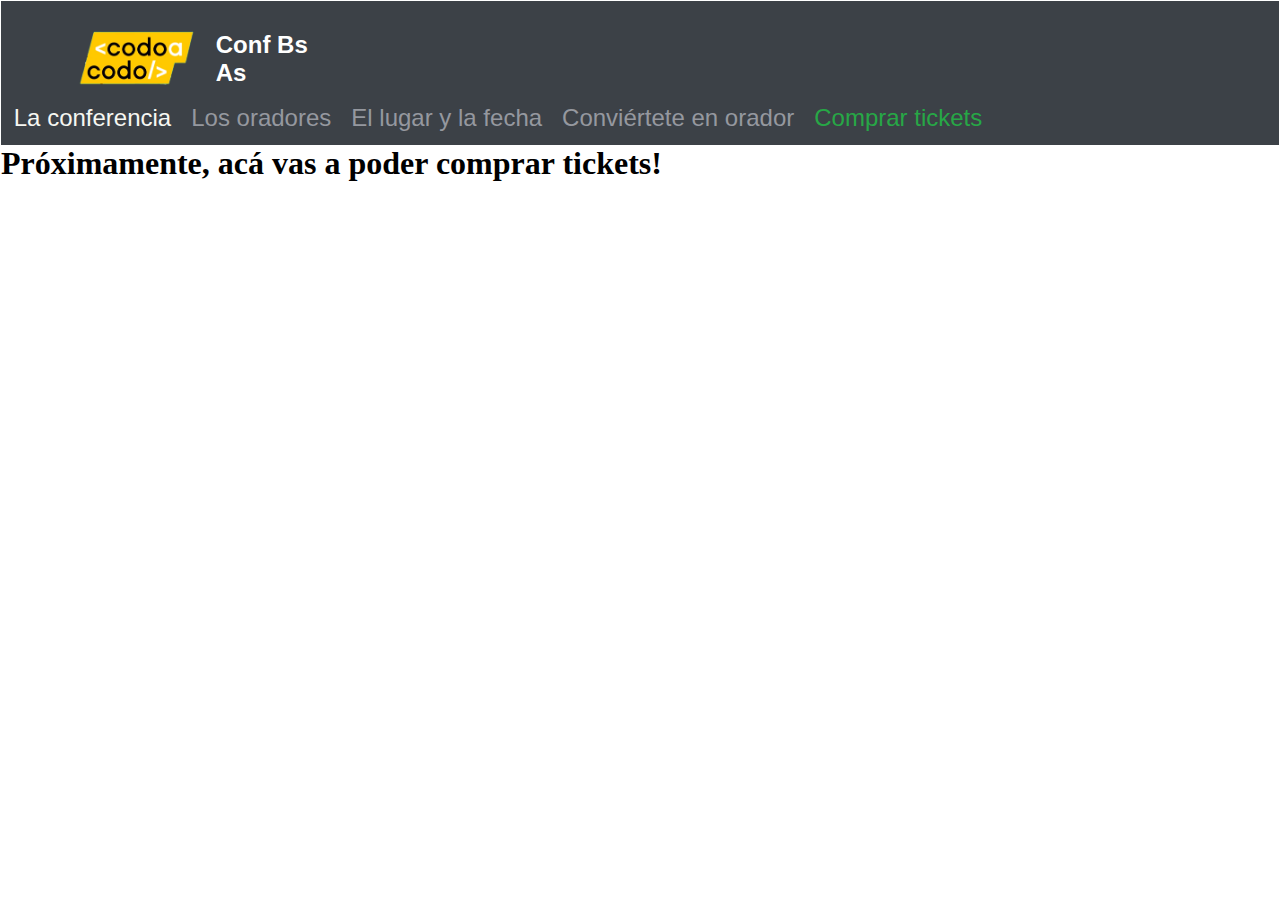
==== pages/tickets.html @ 78c678d3 "Mi Proyecto de Codo a codo" ====
<!DOCTYPE html>
<html lang="es">
<head>
    <meta charset="UTF-8">
    <meta http-equiv="X-UA-Compatible" content="IE=edge">
    <meta name="viewport" content="width=device-width, initial-scale=1.0">
    <title>Proyecto Integrador front | Andrea Leal Denis</title>
    <link rel="shortcut icon" href="favicon.ico" type="image/x-icon">
    <link rel="stylesheet" href="../css/estilos.css">
</head>
<body>
    <header class="header">
        <div class="header_navegador">
            <div class="header_contenedorLogo">
                <a class="header_contenedorLogo_anclaLogo" href="../index.html">
                    <img class="header_contenedorLogo_anclaLogo_img" src="../assets/img/codoacodo.png" alt="Logo Codo a Codo 4.0" loading="lazy" >
                </a>
                <h2 class="header_contenedorLogo">Conf Bs As</h2>
            </div>
            <div>
                <nav class="header_nav">
                    <ul class="header_nav_ul">
                        <li class="header_nav_ul_li"><a class="header_nav_ul_li_a itemBlanco" href="../index.html">La conferencia</a></li>
                        <li class="header_nav_ul_li"><a class="header_nav_ul_li_a itemGris" href="../index.html">Los oradores</a></li>
                        <li class="header_nav_ul_li"><a class="header_nav_ul_li_a itemGris" href="../index.html">El lugar y la fecha</a></li>
                        <li class="header_nav_ul_li"><a class="header_nav_ul_li_a itemGris" href="../index.html">Conviértete en orador</a></li>
                        <li class="header_nav_ul_li"><a class="header_nav_ul_li_a itemVerde" href="#">Comprar tickets</a></li>
                    </ul>
                </nav>
            </div>
        </div>
    <main>
       <section>
        <h1>Próximamente, acá vas a poder comprar tickets!</h1>
       </section>
    </main>
    <footer>

    </footer>
    
</body>
</html>
---- css/estilos.css ----
*{
    margin: 0;
    padding: 0;
    box-sizing: border-box;
}
body{
    margin: 1px;
}
.itemBlanco{
    color: rgb(246, 247, 242);
}
.itemGris{
    color: rgb(149, 152, 159);
}
.itemVerde{
    color: rgb(39, 167, 70);
}
.header_navegador{
    padding: 1% 7% 1% 1%;
    background-color: rgb(60, 65, 71);
    display: flex;
    flex-direction: row;
    justify-content: space-between;
    align-items: center;
    flex-wrap: wrap;
}
.header_contenedorLogo{
    width: 30%;
    display: flex;
    justify-content: center;
    align-items: center;
}
.header_contenedorLogo_anclaLogo{
    color: white;
    font-family:'Lucida Sans', 'Lucida Sans Regular', 'Lucida Grande', 'Lucida Sans Unicode', Geneva, Verdana, sans-serif;
    display: flex;
    justify-content: center;
    align-items: center;
    flex-wrap: wrap;
}
.header_contenedorLogo_anclaLogo_img{
    width: 100%;
    height: 10vh;
}
.header_contenedorLogo h2{
    color: white;
    font-size: 1.5rem;
    font-family: 'Lucida Sans', 'Lucida Sans Regular', 'Lucida Grande', 'Lucida Sans Unicode', Geneva, Verdana, sans-serif;
}
.header_nav{
    display: flex;
}
.header_nav_ul{
    list-style: none;
    margin: 0;
    padding: 0;
    display: flex;
    align-items: center;
    text-decoration: none;
    font-size: 1.2rem;
}
.header_nav_ul_li{
    padding-right: 20px;
    font-size: 1.5rem;
    font-family: 'Lucida Sans', 'Lucida Sans Regular', 'Lucida Grande', 'Lucida Sans Unicode', Geneva, Verdana, sans-serif;
}
.header_nav_ul_li_a{
    text-decoration: none;
}
.header_section{
    height: 80vh;
    color: white;
    font-size: 1rem;
    font-family: 'Lucida Sans', 'Lucida Sans Regular', 'Lucida Grande', 'Lucida Sans Unicode', Geneva, Verdana, sans-serif;
    background: linear-gradient(to right top, #00000080, #00000080), url(../assets/img/ba1.jpg);
    background-size: cover;
    background-repeat: no-repeat;
    background-position: center;
    text-align: right;
    font-weight: bolder;
    font-size: 1.3rem;
}
.header_section_div{
    padding-top: 15% ;
    margin-right: 8%;
    margin-left: 50%;
}
.header_section_parrafo{
    margin-top: 1%;
    margin-bottom: 1%;
    text-align: justify right;
    line-height: 1.6;    
}
.header_section_div h1{
    font-size: 2.5rem;
}
.cajaConferencia{
    width: 100%;
    height: 10vh;
    padding-top: 2%;
}
.botones_cajaConferencia{
    width: 100%;
    height: 70%;
    display: flex;
    flex-direction: row;
    flex-wrap: wrap;
    justify-content: space-between;
}
.orador{
    padding: 2%;
    border: 1px solid rgba(255, 255, 255, 0.774);
    border-radius: 5px
}
.padOrador{
    margin-left: 43%;
}
.tickets{
    padding: 2%;
    background-color: rgb(41, 167, 68);
    border-radius: 5px;
}
.header_section a{
    text-decoration: none;
    color: white;
}
.main_oradores_div{
   text-align: center;
   margin-top: 10px ;
   margin-bottom: 10px;
   font-family: 'Lucida Sans', 'Lucida Sans Regular', 'Lucida Grande', 'Lucida Sans Unicode', Geneva, Verdana, sans-serif;
}
.main_oradores h2{
    font-size: 2.3rem;
}
.main_oradores_tituloPequeño{
    padding-bottom: 10px;
    font-size: 1rem;
    font-weight: 200;
}
.main_oradores_cards{
    height: 100%;
    display: flex;
    flex-direction: row;    
    flex-wrap:wrap;
    align-content: center;
    gap:40px;
    justify-content: center;    
    padding-bottom: 40px;    
}
.cards{    
    background-color: rgb(252, 252, 252);
    border: 1px solid rgb(190, 182, 182);
    width: 23%;
    height: 95%;
    display: flex;
    flex-direction: column;    
}
.cards img{
    width: 100%;
    height: 58%;
    object-fit:cover;
}
.botonesOradores{
    padding: 5%;
    padding-top: 8%;
    padding-bottom: 1%;    
}
.botonesOradores a{
    text-decoration: none;
    padding: 2.5px;
    border-radius: 5px;
    font-weight: bold;
    text-align: left;
}
.botonJavascript{
    background-color: rgb(254, 193, 6) ;
    color: black;
}
.botonReact{
    background-color: rgb(23, 162, 185);
    color: white;
}
.botonNegocios{
    background-color: rgb(108, 117, 124);
    color: white;
}
.botonStartup{
    background-color: rgb(220, 54, 68);
    color: white;
}
.descripcionOradores{    
    padding: 0 2% 5% 5%;
    font-family: 'Lucida Sans', 'Lucida Sans Regular', 'Lucida Grande', 'Lucida Sans Unicode', Geneva, Verdana, sans-serif;
}
.descripcionOradores h3{
    font-size: 1.3rem;
    padding-bottom: 4%;
}
.descripcionOradores p{
    font-size: 1rem;
    line-height: 1.8;
    text-align: justify center;
}
.main_sectionPrincipal_contenedorFlexible{
    height: 60vh;
    background-color: #1d5271;
    display: flex;
    flex-direction: row
}
.main_sectionPrincipal_contenedorFlexible_contenedorImg{
    width: 50%;
    height: 60vh;
    background-image: url(../assets/img/honolulu.jpg);
    background-position: center;
    background-size: cover;
    background-repeat: no-repeat;
    border: 1px solid white;
}
.main_sectionPrincipal_contenedorTexto{
    background-color: rgb(53, 58, 64);
    width: 50%;
    height: 60vh;
    padding-top: 1%;
    padding-left: 1%;
    text-align: left;
    display: flex;
    flex-direction: column;
    align-items:flex-start; 
    line-height: 1.5;
    font-family: 'Lucida Sans', 'Lucida Sans Regular', 'Lucida Grande', 'Lucida Sans Unicode', Geneva, Verdana, sans-serif;
    border: 0.1px solid white;
}
.main_sectionPrincipal_contenedorTexto h2{    
    padding-bottom: 2%;
    font-size: 2rem;    
    margin-top: 2.5px;    
}
.main_sectionPrincipal_contenedorTexto p{
    padding-right: 1%;
    padding-bottom: 2%;
    font-size: 1rem;
    line-height: 1.8;
}
.main_sectionPrincipal_contenedorTexto a{
    padding: 0.5%;
    text-decoration: none;
    border: 1px solid white;
    border-radius: 5px;
}
#formularioOrador{
    height: 45vh;
    display: flex;
    flex-direction: column;
    flex-wrap: wrap;
    align-content: center;
}
.contenedorFlex_formulario{    
    width: 50%;
    height: 64%;
}
.formulario_titulo{    
    padding: 2%;
    text-align: center;
    margin-top: 10px ;
    font-family: 'Lucida Sans', 'Lucida Sans Regular', 'Lucida Grande', 'Lucida Sans Unicode', Geneva, Verdana, sans-serif;
}
.formularioOrador_tituloPequeño{
    padding-bottom: 8px;
    font-size: 1rem;
    font-weight: 200;
}
.formulario_titulo h2{
    font-size: 2.3rem;
}
.subrayadoPuntitos{
    border-bottom: 2px dotted black;
}
.formulario_titulo P{
    padding-top: 2%;
    font-size: 1.2rem;
}
.formularioInput{
    height: 97%;
    display: flex;
}
.cajaForm{    
    width: 100%;
    height: 90%;
    font-family: 'Lucida Sans', 'Lucida Sans Regular', 'Lucida Grande', 'Lucida Sans Unicode', Geneva, Verdana, sans-serif;
}
.parrafoForm{
    padding-top: 1%;
    font-size: 1rem;
}
.inputName{
    height: 15%;
    display: flex;
    flex-wrap: wrap;
    justify-content: space-between;
}
.inputName input{
    padding: 1%;
    width: 48%;
    height: 100%;
    font-size: 1rem;   
    border: 1px solid gray;    
    border-radius: 5px; 
}
.text_area{    
    padding-top: 2%;
    display: flex;
    width: 100%;
    height: 50%;
    flex-direction: column;   
}
.text_area textarea{
    padding-top: 2%;
    padding-left: 2%;
    font-size: 1.2rem;
    border: 1px solid gray;
    border-radius: 5px;  
}
.submit{
    padding-top: 2%;
} 
.submit input{
    background-color: rgb(150, 201, 62) ;
    width: 100%;
    height: 5vh;
    border: 1px solid transparent;
    border-radius: 5px;
    font-size: 1.5rem;    
    color: white;
    font-weight: 600;
    cursor: pointer;
}
.footer{
    height: 10%;
    background: linear-gradient(to right, #1c3643, #1c3d4e, #1c4459, #1c4b65, #1d5271);
}
.footer_nav_ul{
    height: 13vh;
    padding-left: 10%;
    padding-right: 10%;
    list-style: none;
    display: flex;
    justify-content: space-evenly;
    align-items: center;
    text-decoration: none;
    font-size: 1.2rem;
    font-family: 'Lucida Sans', 'Lucida Sans Regular', 'Lucida Grande', 'Lucida Sans Unicode', Geneva, Verdana, sans-serif;
}
.footer_nav_ul_li_a{
    color: white;
    text-decoration: none;
}
@media screen and (min-width: 0) and (max-width:991px){
    .header_contenedorLogo{
        flex-direction: column;
    }    
    .header_nav_ul{
        flex-direction: column;
    }
    .header_section{
        height: 100vh;
    }
    .header_section_parrafo{
        width: 100%;
        height: 50%;
        font-size: 1rem;
        text-align: justify;
    } 
    .header_section_div h1{
        font-size: 2rem;
    }
    .cajaConferencia{
        width: 100%;
        height: 10vh;
        padding-top: 2%;
    }
        .main_oradores_cards{
        flex-direction: column;         
    }
    .cards{
        flex-direction: column;        
    }
    .main_sectionPrincipal_contenedorFlexible{
        flex-direction: column-reverse;
    }
    .main_sectionPrincipal_contenedorFlexible_contenedorImg{
        width: 100%;
        height: 50vh;
    }
    .main_sectionPrincipal_contenedorTexto{
        width: 100%;
        height: 50vh;       
    }
    #formularioOrador{
        height: 80vh;        
    }
    .footer{
        height: 40vh;
    }
    .footer_nav_ul{
        margin-top: 5vh;
        padding-top: 20vh;        
        flex-direction: column;  
    }          
}
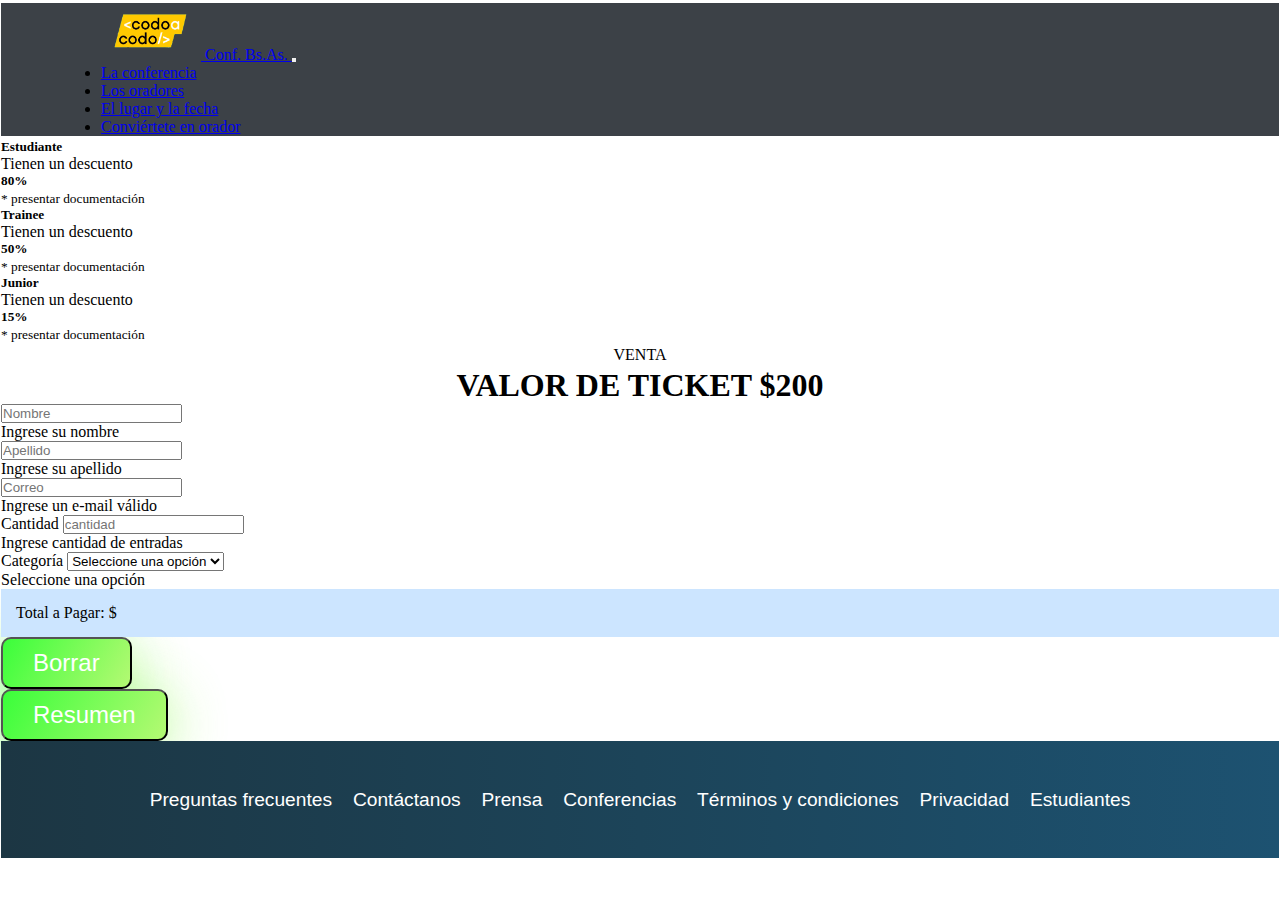
==== commit e9ec3f37: "Proyecto con JavaScript" ====
--- a/pages/tickets.html
+++ b/pages/tickets.html
@@ -5,38 +5,156 @@
     <meta http-equiv="X-UA-Compatible" content="IE=edge">
     <meta name="viewport" content="width=device-width, initial-scale=1.0">
     <title>Proyecto Integrador front | Andrea Leal Denis</title>
-    <link rel="shortcut icon" href="favicon.ico" type="image/x-icon">
+    <link rel="shortcut icon" href="../favicon.ico" type="image/x-icon">
+    <link href="https://cdn.jsdelivr.net/npm/bootstrap@5.0.2/dist/css/bootstrap.min.css" rel="stylesheet" integrity="sha384-EVSTQN3/azprG1Anm3QDgpJLIm9Nao0Yz1ztcQTwFspd3yD65VohhpuuCOmLASjC" crossorigin="anonymous">
     <link rel="stylesheet" href="../css/estilos.css">
 </head>
 <body>
     <header class="header">
-        <div class="header_navegador">
-            <div class="header_contenedorLogo">
-                <a class="header_contenedorLogo_anclaLogo" href="../index.html">
-                    <img class="header_contenedorLogo_anclaLogo_img" src="../assets/img/codoacodo.png" alt="Logo Codo a Codo 4.0" loading="lazy" >
+        <nav class="navbar navbar-expand-lg navbar-dark grisNav">
+            <div class="container-fluid navFluid">
+                <a class="navbar-brand" href="../index.html">
+                    <img class="changeNav" src="../assets/img/codoacodo.png" alt="Logo Codo a Codo 4.0" loading="lazy"> 
+                    Conf. Bs.As.
                 </a>
-                <h2 class="header_contenedorLogo">Conf Bs As</h2>
+                <button class="navbar-toggler" type="button" data-bs-toggle="collapse" data-bs-target="#navbarSupportedContent" aria-controls="navbarSupportedContent" aria-expanded="false" aria-label="Toggle navigation">
+                    <span class="navbar-toggler-icon"></span>
+                </button>
+                <div class="collapse navbar-collapse" id="navbarSupportedContent">
+                    <ul class="navbar-nav me-auto mb-2 mb-lg-0 justify-content-end w-100">
+                        <li class="nav-item">
+                            <a class="nav-link active" aria-current="page" href="../index.html">La conferencia</a>
+                        </li>
+                        <li class="nav-item">
+                            <a class="nav-link" href="../index.html#oradores">Los oradores</a>
+                        </li>
+                        <li class="nav-item">
+                            <a class="nav-link" href="../index.html#lugarFecha">El lugar y la fecha</a>
+                        </li>
+                        <li class="nav-item">
+                            <a class="nav-link" href="../index.html#formularioOrador">Conviértete en orador</a>
+                        </li>                                 
+                    </ul>                
+                </div>
             </div>
-            <div>
-                <nav class="header_nav">
-                    <ul class="header_nav_ul">
-                        <li class="header_nav_ul_li"><a class="header_nav_ul_li_a itemBlanco" href="../index.html">La conferencia</a></li>
-                        <li class="header_nav_ul_li"><a class="header_nav_ul_li_a itemGris" href="../index.html">Los oradores</a></li>
-                        <li class="header_nav_ul_li"><a class="header_nav_ul_li_a itemGris" href="../index.html">El lugar y la fecha</a></li>
-                        <li class="header_nav_ul_li"><a class="header_nav_ul_li_a itemGris" href="../index.html">Conviértete en orador</a></li>
-                        <li class="header_nav_ul_li"><a class="header_nav_ul_li_a itemVerde" href="#">Comprar tickets</a></li>
-                    </ul>
-                </nav>
+        </nav>
+    </header>
+    <main>
+            <div class="d-flex col-12 justify-content-center container mt-5">
+                <div class="card me-2 border-2 border-primary text-center animacionBorde_1">
+                    <div class="card-body ">
+                        <h5 class="card-title">Estudiante</h5>
+                        <p class="card-text">Tienen un descuento</p>
+                        <h5 class="card-title">80%</h5>
+                        <p class="card-text"><small class="text-muted">* presentar documentación</small></p>
+                    </div>
+                </div>
+                <div class="card me-2 border-2 border-info text-center animacionBorde_2">
+                    <div class="card-body">
+                        <h5 class="card-title">Trainee</h5>
+                        <p class="card-text">Tienen un descuento</p>
+                        <h5 class="card-title">50%</h5>
+                        <p class="card-text"><small class="text-muted">* presentar documentación</small></p>
+                    </div>
+                </div>
+                <div class="card border-2 border-warning text-center animacionBorde_3">
+                    <div class="card-body">
+                        <h5 class="card-title">Junior</h5>
+                        <p class="card-text">Tienen un descuento</p>
+                        <h5 class="card-title">15%</h5>
+                        <p class="card-text"><small class="text-muted">* presentar documentación</small></p>
+                    </div>
+                </div>
+            </div>  
+        <section  class="container">
+            <div class="texto_form mt-4">
+                <h2>VENTA</h2>
+                <h1>VALOR DE TICKET $200</h1>
             </div>
-        </div>
-    <main>
-       <section>
-        <h1>Próximamente, acá vas a poder comprar tickets!</h1>
-       </section>
-    </main>
-    <footer>
+            <div class="d-flex col-md-6 container">
+                <form action="" class="row g-3 needs-validation mt-3" >
+                    <div class="col-md-6">
+                      <input type="text" class="form-control" id="nombre" placeholder="Nombre" required>                        
+                      <div class="invalid-feedback" id="errorNombre">
+                        Ingrese su nombre
+                      </div>
+                    </div>
+                    <div class="col-md-6">
+                      <input type="text" class="form-control" id="apellido" placeholder="Apellido" required>
+                      <div class="invalid-feedback" id="errorApellido">
+                        Ingrese su apellido
+                      </div>
+                    </div>
+                    <div class="col-md-12 mb-2 mt-4">
+                        <input type="email" class="form-control" placeholder="Correo" id="mail" required>
+                        <div class=" invalid-feedback" id="errorMail">
+                            Ingrese un e-mail válido
+                        </div>
+                    </div>
+                    <div class="col-md-6 mt-1">
+                        <label for="cantidad" class="form-label p-1">Cantidad</label>
+                        <input type="number" min="1" class="form-control" id="cantidad" placeholder="cantidad" required>
+                        <div class="invalid-feedback" id="errorCantidad">
+                            Ingrese cantidad de entradas
+                        </div>
+                    </div>                    
+                    <div class="col-md-6 mt-1">
+                        <label for="categoria" class="form-label">Categoría</label>
+                        <select id="categoria" class="form-select" required>
+                            <option value="" selected>Seleccione una opción</option>
+                            <option value="0">Sin Categoría</option>
+                            <option value="1">Estudiante</option>
+                            <option value="2">Trainee</option>
+                            <option value="3">Junior</option>
+                         </select>
+                        <div class="invalid-feedback" id="errorSeleccion">
+                            Seleccione una opción
+                        </div>
+                    </div>
+                    <div class="col-md-12 mt-4">
+                        <p class="formCeleste">
+                            Total a Pagar: $ <span id="total"></span>
+                        </p>                        
+                    </div>                     
+                    <div class="col-md-6 mt-3 mb-4">
+                      <button class="botonForm d-flex w-100"  type="reset" id="limpiarForm" name="limpiarForm">Borrar</button>
+                    </div>
+                    <div class="col-md-6 mt-3">
+                        <button class="botonForm d-flex w-100" type="button" id="resumen">Resumen</button>
+                    </div>
+                </form>
+            </div>
+        </section>             
+    </main>   
+    <footer class="footer fixed-bottom mb-1">
+        <nav class="footer_nav">
+            <ul class="footer_nav_ul">
+                <li class="footer_nav_ul_li">
+                    <a class="footer_nav_ul_li_a" href="#">Preguntas frecuentes</a>
+                </li>
+                <li class="footer_nav_ul_li">
+                    <a class="footer_nav_ul_li_a" href="#">Contáctanos</a>
+                </li>
+                <li class="footer_nav_ul_li">
+                    <a class="footer_nav_ul_li_a" href="#">Prensa</a>
+                </li>
+                <li class="footer_nav_ul_li">
+                    <a class="footer_nav_ul_li_a" href="#">Conferencias</a>
+                </li>
+                <li class="footer_nav_ul_li">
+                    <a class="footer_nav_ul_li_a" href="#">Términos y condiciones</a>
+                </li>
+                <li class="footer_nav_ul_li">
+                    <a class="footer_nav_ul_li_a" href="#">Privacidad</a>
+                </li>
+                <li class="footer_nav_ul_li">
+                    <a class="footer_nav_ul_li_a" href="#">Estudiantes</a>
+                </li>                      
+            </ul>
+        </nav>
+    </footer>
 
-    </footer>
-    
+    <script src="https://cdn.jsdelivr.net/npm/bootstrap@5.0.2/dist/js/bootstrap.bundle.min.js" integrity="sha384-MrcW6ZMFYlzcLA8Nl+NtUVF0sA7MsXsP1UyJoMp4YLEuNSfAP+JcXn/tWtIaxVXM" crossorigin="anonymous"></script>    
+    <script src="../js/script.js"></script>
 </body>
 </html>--- a/css/estilos.css
+++ b/css/estilos.css
@@ -4,7 +4,7 @@
     box-sizing: border-box;
 }
 body{
-    margin: 1px;
+    margin: 0 1px;
 }
 .itemBlanco{
     color: rgb(246, 247, 242);
@@ -12,8 +12,13 @@
 .itemGris{
     color: rgb(149, 152, 159);
 }
-.itemVerde{
+.itemVerde { 
     color: rgb(39, 167, 70);
+} 
+.formCeleste{
+    background-color: rgb(204, 229, 255);
+    padding: 15px;
+    font-weight: 500;
 }
 .header_navegador{
     padding: 1% 7% 1% 1%;
@@ -66,6 +71,10 @@
 }
 .header_nav_ul_li_a{
     text-decoration: none;
+}
+.nav_verde{
+    color: rgb(39, 167, 70);
+    text-decoration: none;     
 }
 .header_section{
     height: 80vh;
@@ -94,6 +103,10 @@
 .header_section_div h1{
     font-size: 2.5rem;
 }
+.nav-fix{
+    position: fixed;
+    width: 100%;
+}
 .cajaConferencia{
     width: 100%;
     height: 10vh;
@@ -201,6 +214,9 @@
     font-size: 1rem;
     line-height: 1.8;
     text-align: justify center;
+}
+.main{
+    margin-bottom: 20px;
 }
 .main_sectionPrincipal_contenedorFlexible{
     height: 60vh;
@@ -322,12 +338,11 @@
     border-radius: 5px;  
 }
 .submit{
-    padding-top: 2%;
+    padding-top: 2%;    
 } 
-.submit input{
+.submitInput{
+    width: 100%;
     background-color: rgb(150, 201, 62) ;
-    width: 100%;
-    height: 5vh;
     border: 1px solid transparent;
     border-radius: 5px;
     font-size: 1.5rem;    
@@ -354,6 +369,73 @@
 .footer_nav_ul_li_a{
     color: white;
     text-decoration: none;
+}
+.changeNav{
+    width: 100px;    
+}
+.grisNav{
+    background-color: rgb(60, 65, 71);
+}
+.navFluid{
+    margin: 3px 100px;
+}
+.animacionBorde_1:hover{
+    background:rgba(0, 0, 255, 0.527);
+    box-shadow: 0 0 5px #215b8b7a, 0 0 25px; 
+}
+.animacionBorde_2:hover{
+    background:#6ca8c9;
+    box-shadow: 0 0 5px #215b8b7a, 0 0 25px;
+}
+.animacionBorde_3:hover{
+    background: orange;
+    box-shadow: 0 0 5px #215b8b7a, 0 0 25px;    
+}
+.botonForm{
+    text-decoration: none;
+    color:#fff;
+    font-family: Arial;
+    font-size: 24px;
+    padding: 10px 30px;
+    background-image: linear-gradient(120deg,#3afe3a,#99fe3aaf);
+    border-radius: 10px;
+    animation: gradient 10s linear infinite;
+    position:relative;
+}
+.botonForm::before{
+    content: "";
+    position:absolute;
+    width: 100%;
+    height: 100%;
+    background: inherit;
+    border-radius: inherit;
+    z-index:-1;
+    top:10px;
+    left:0;
+    filter:blur(30px);
+    opacity:0.9;
+}
+@keyframes gradient{
+            from{
+                filter:hue-rotate(0deg);
+
+            }
+            to{
+                filter: hue-rotate(360deg);
+            }
+        }
+.texto_form h2{
+    padding: 3px;
+    font-size: 1rem;
+    font-weight: 200;
+    text-align: center;
+}
+.texto_form h1{
+    font-size: 2rem;
+    text-align: center;
+}
+.divBlock{
+    display: block;
 }
 @media screen and (min-width: 0) and (max-width:991px){
     .header_contenedorLogo{
@@ -379,11 +461,12 @@
         height: 10vh;
         padding-top: 2%;
     }
-        .main_oradores_cards{
-        flex-direction: column;         
-    }
+    .main_oradores_cards{
+        flex-direction: column;              
+    }    
     .cards{
-        flex-direction: column;        
+        flex-direction: column;
+        width: 50%;        
     }
     .main_sectionPrincipal_contenedorFlexible{
         flex-direction: column-reverse;
